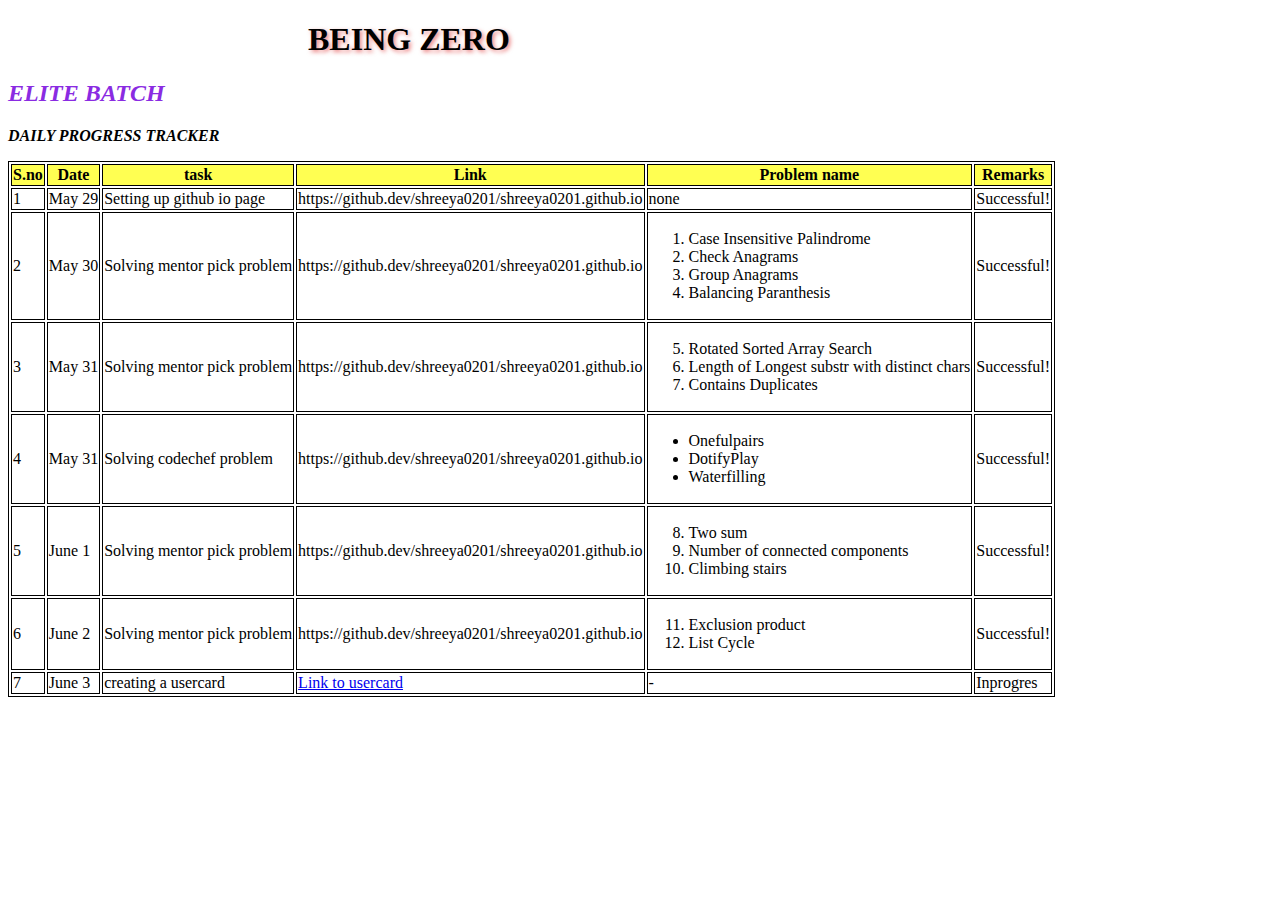
==== index.html @ 0e1f5a8d "done" ====
<!DOCTYPE html>
<html lang="en">
<head>
    <meta charset="UTF-8">
    <meta http-equiv="X-UA-Compatible" content="IE=edge">
    <meta name="viewport" content="width=device-width, initial-scale=1.0">
    <title>Shreeya Ganji</title>
    <link rel="stylesheet" type="text/css" href="style.css">

</head>
<body >
    <h1 class="shadow-heading">BEING ZERO</h1>
    <h2><i>ELITE BATCH</i></h2>
    <p><i>  <b> DAILY PROGRESS TRACKER</b> </i></p>
    <script src="script.js"></script>
    <table>
        <tr>
            <th>S.no</th>
            <th>Date</th>
            <th>task</th>
            <th>Link</th>
            <th>Problem name</th>
            <th>Remarks</th>
        </tr>
        <tr>
            <td>1</td>
            <td>May 29</td>
            <td>Setting up github io page</td>
            <td>https://github.dev/shreeya0201/shreeya0201.github.io</td>
            <td>none</td>
            <td>Successful!</td>
        </tr>
        <tr>
            <td>2</td>
            <td>May 30</td>
            <td>Solving mentor pick problem</td>
            <td>https://github.dev/shreeya0201/shreeya0201.github.io</td>
            <td>      <ol>
                <li>Case Insensitive Palindrome</li>
                <li>Check Anagrams</li>
                <li>Group Anagrams</li>
                <li>Balancing Paranthesis</li>
                </ol>
        </td>
            <td>Successful!</td>
        </tr>
        <tr>
            <td>3</td>
            <td>May 31</td>
            <td>Solving mentor pick problem</td>
            <td>https://github.dev/shreeya0201/shreeya0201.github.io</td>
            <td>      <ol start="5">
                <li>Rotated Sorted Array Search</li>
                <li>Length of Longest substr with distinct chars</li>
                <li>Contains Duplicates</li>


                </ol>
        </td>
            <td>Successful!</td>
        </tr>
        <tr>
            <td>4</td>
            <td>May 31</td>
            <td>Solving codechef problem</td>
            <td>https://github.dev/shreeya0201/shreeya0201.github.io</td>
            <td>      <ul >
                <li>Onefulpairs</li>
                <li>DotifyPlay</li>
                <li>Waterfilling</li>


                </ul>
        </td>
            <td>Successful!</td>
        </tr>
        <tr>
            <td>5</td>
            <td>June 1</td>
            <td>Solving mentor pick problem</td>
            <td>https://github.dev/shreeya0201/shreeya0201.github.io</td>
            <td>      <ol start="8">
                <li>Two sum</li>
                <li>Number of connected components</li>
                <li>Climbing stairs</li>


                </ol>
        </td>
            <td>Successful!</td>
        </tr>
        <tr>
            <td>6</td>
            <td>June 2</td>
            <td>Solving mentor pick problem</td>
            <td>https://github.dev/shreeya0201/shreeya0201.github.io</td>
            <td>      <ol start="11">
                <li>Exclusion product</li>
                <li>List Cycle</li>
              


                </ol>
        </td>
            <td>Successful!</td>
        </tr>
        <tr>
            <td>7</td>
            <td>June 3</td>
            <td>creating  a usercard</td>
            <td>
                <a href="./card.html">Link to usercard</a>
            
            </td>
            <td> - </td>
            <td>Inprogres </td>
        </tr>





    </table>
    
</body>
</html>
---- style.css ----
h2{
    color: blueviolet;
}
table,th,td{
    border:1px solid black;
}
table {
    color:black;
  }
  th {
    background-color: #ffff00ad;
  }
  
  .shadow-heading {
    text-shadow: 2px 2px 4px rgba(218, 10, 10, 0.5);
    padding-left: 300px; 
  }
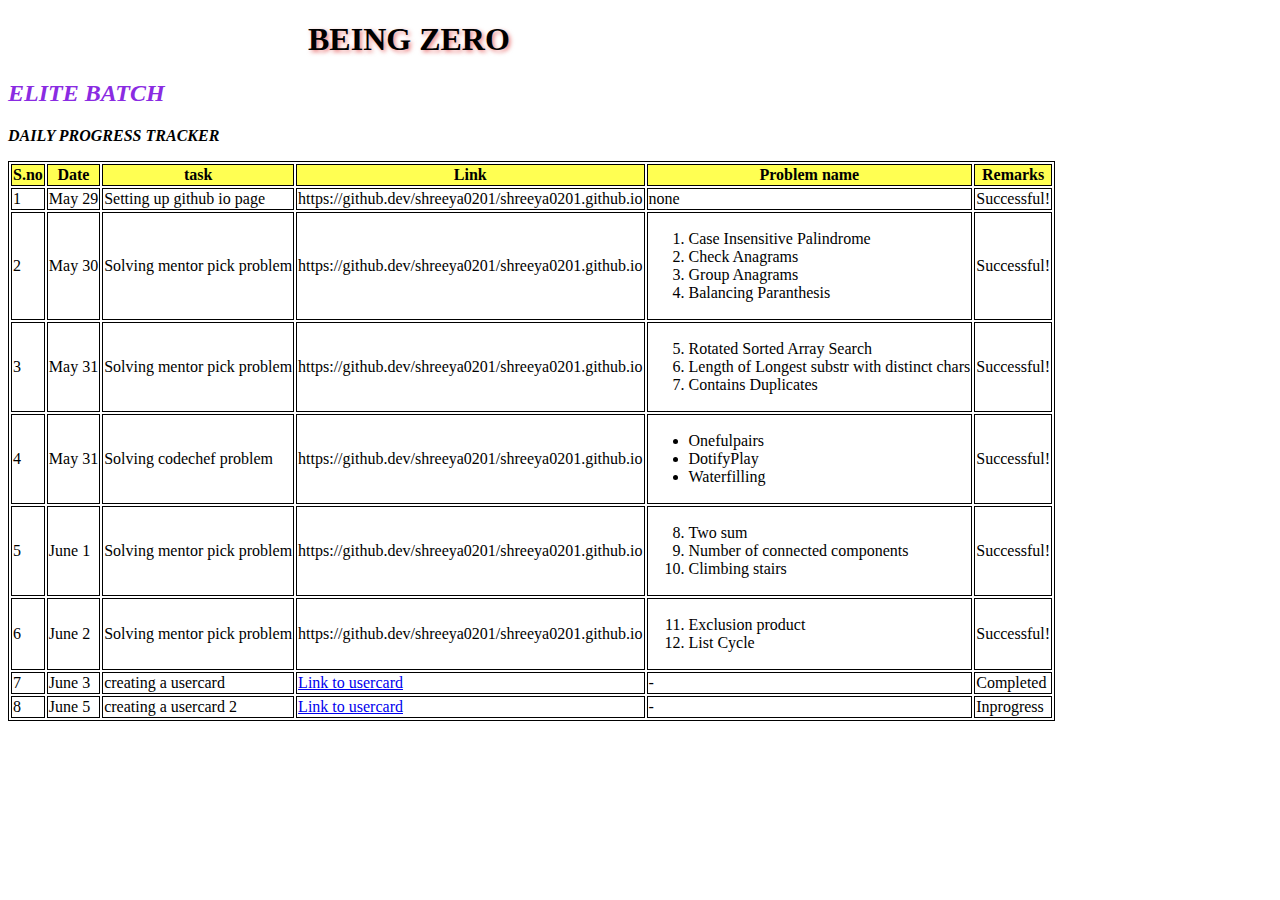
==== commit ed88918f: "user card 2 done" ====
--- a/index.html
+++ b/index.html
@@ -113,8 +113,22 @@
             
             </td>
             <td> - </td>
-            <td>Inprogres </td>
+            <td>Completed </td>
         </tr>
+        <tr>
+            <td>8</td>
+            <td>June 5</td>
+            <td>creating  a usercard 2</td>
+            <td>
+                <a href="./card2.html">Link to usercard</a>
+            
+            </td>
+            <td> - </td>
+            <td>Inprogress </td>
+
+
+        </tr>
+
 
 
 
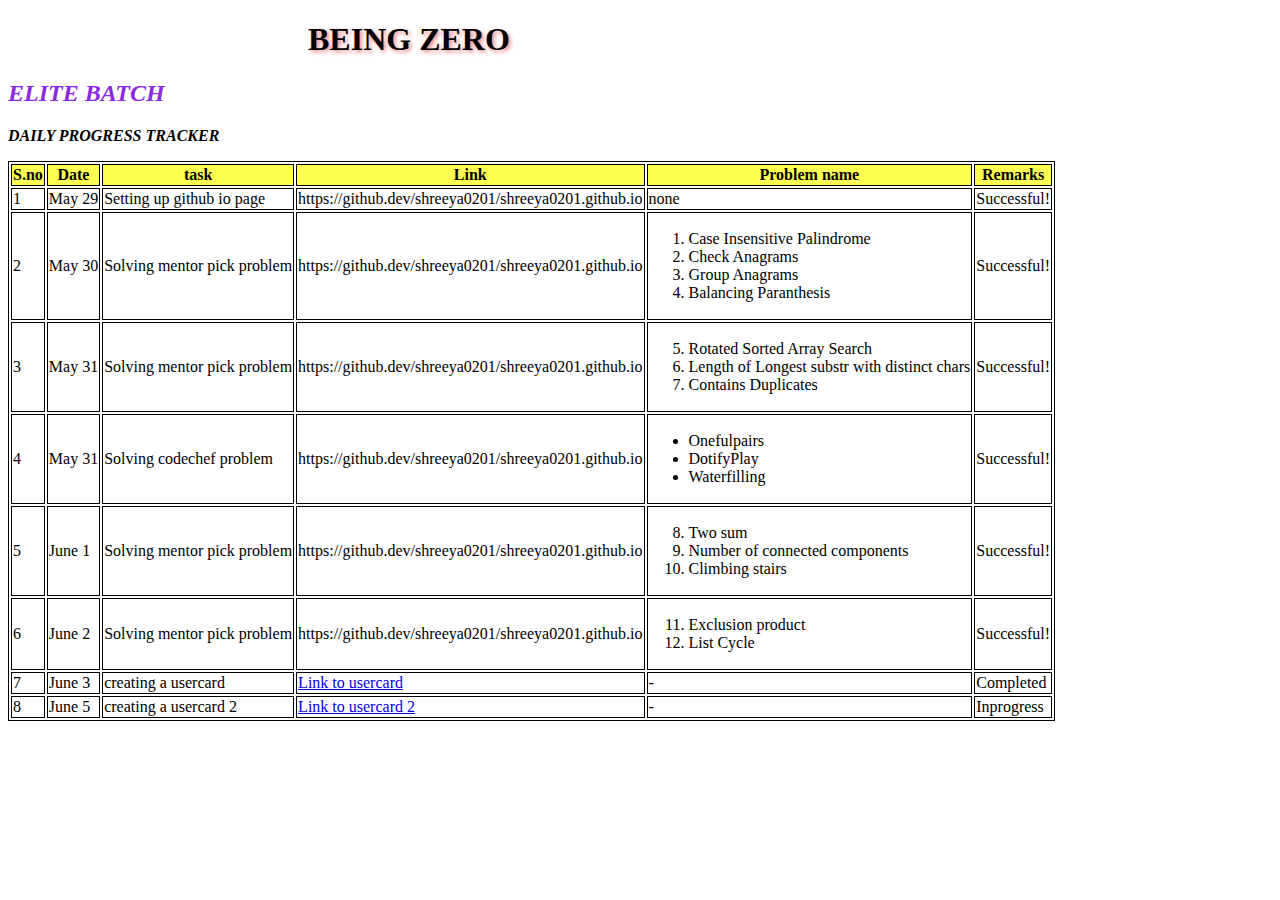
==== commit 7bdb4a5a: "changes made" ====
--- a/index.html
+++ b/index.html
@@ -120,7 +120,7 @@
             <td>June 5</td>
             <td>creating  a usercard 2</td>
             <td>
-                <a href="./card2.html">Link to usercard</a>
+                <a href="./card2.html">Link to usercard 2</a>
             
             </td>
             <td> - </td>
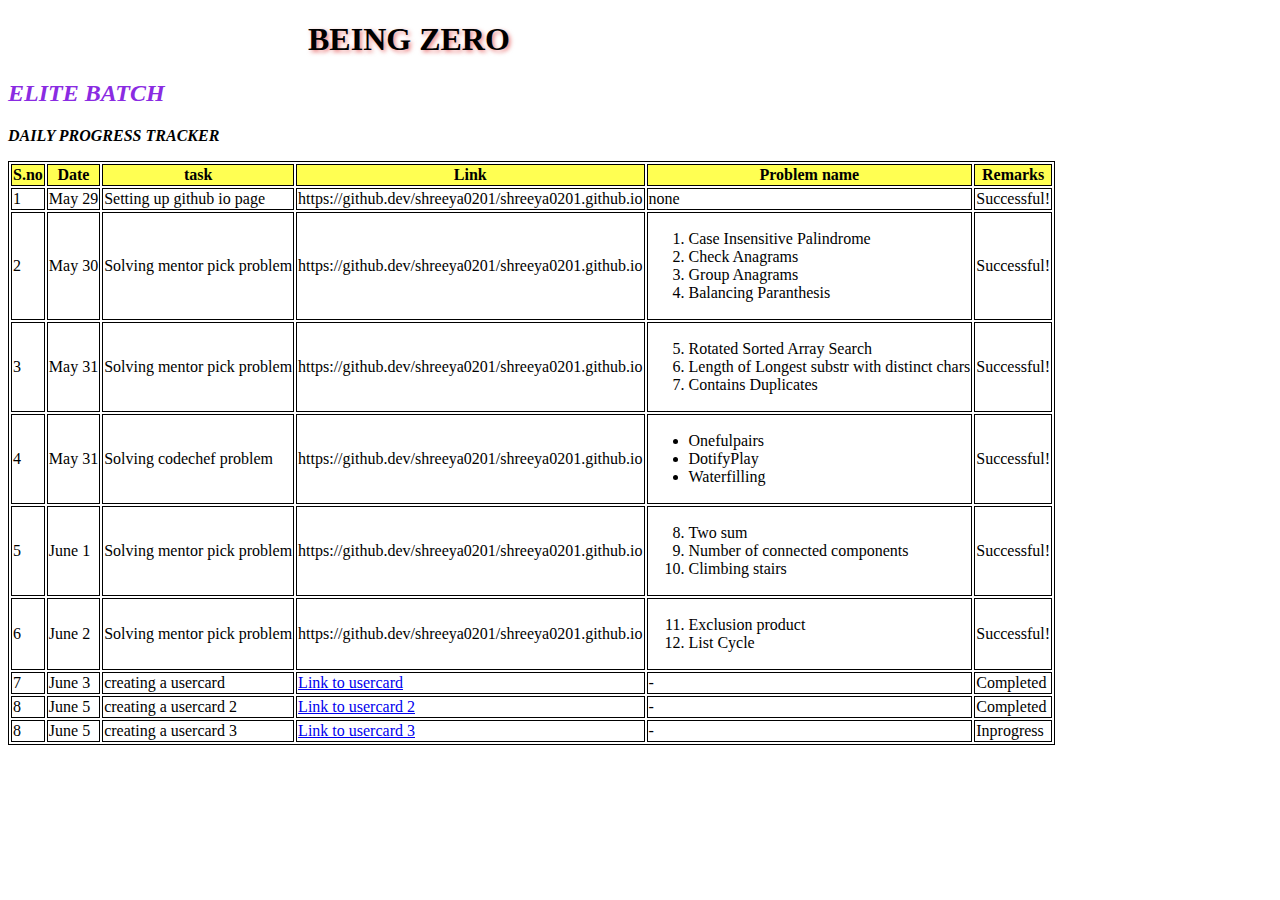
==== commit 8689d076: "done" ====
--- a/index.html
+++ b/index.html
@@ -124,10 +124,21 @@
             
             </td>
             <td> - </td>
-            <td>Inprogress </td>
+            <td>Completed </td>
+
 
 
         </tr>
+        <tr>
+            <td>8</td>
+            <td>June 5</td>
+            <td>creating  a usercard 3</td>
+            <td>
+                <a href="./card3.html">Link to usercard 3</a>
+            
+            </td>
+            <td> - </td>
+            <td>Inprogress </td>
 
 
 
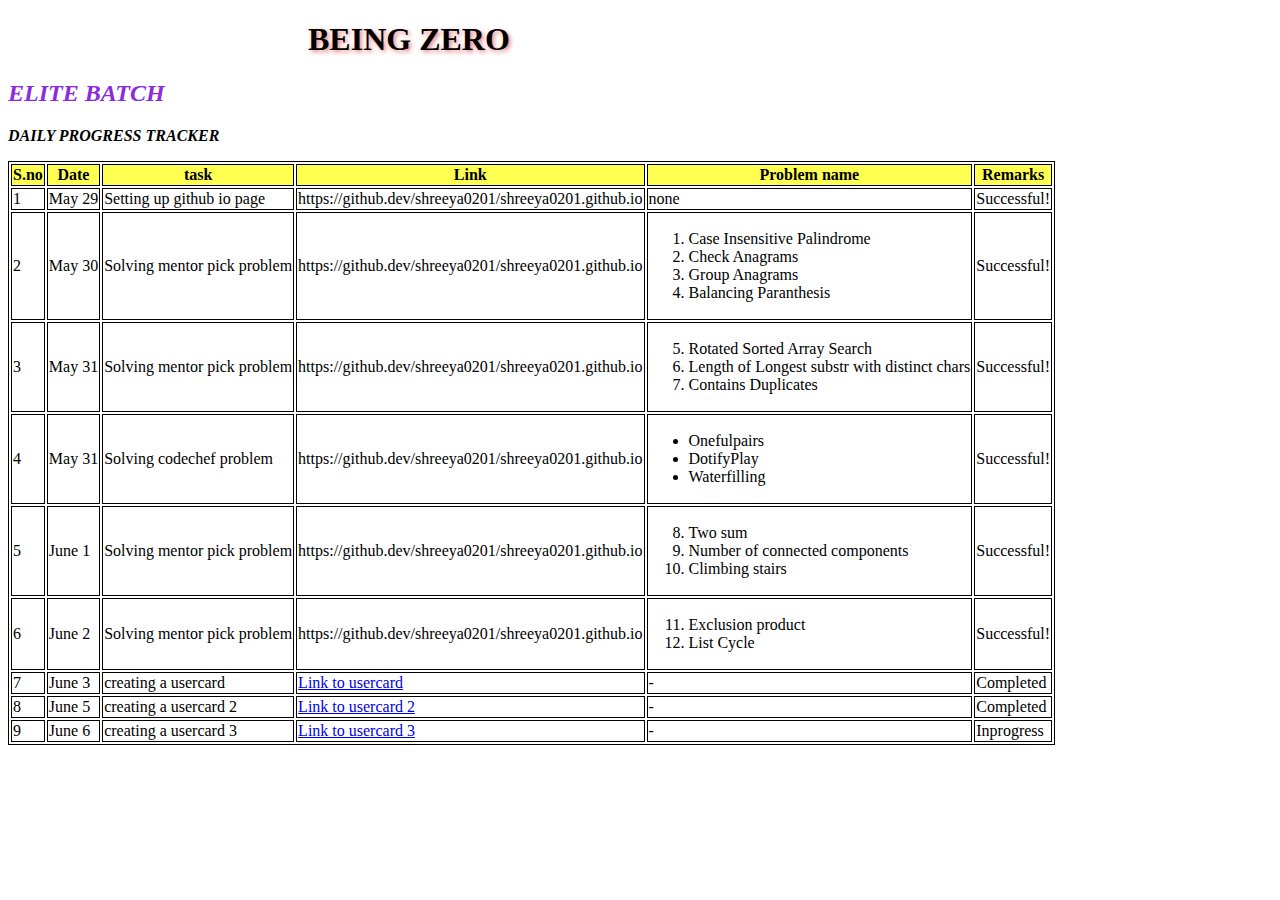
==== commit 7933d223: "changes made to index" ====
--- a/index.html
+++ b/index.html
@@ -130,8 +130,8 @@
 
         </tr>
         <tr>
-            <td>8</td>
-            <td>June 5</td>
+            <td>9</td>
+            <td>June 6</td>
             <td>creating  a usercard 3</td>
             <td>
                 <a href="./card3.html">Link to usercard 3</a>
@@ -139,6 +139,7 @@
             </td>
             <td> - </td>
             <td>Inprogress </td>
+            </tr>
 
 
 
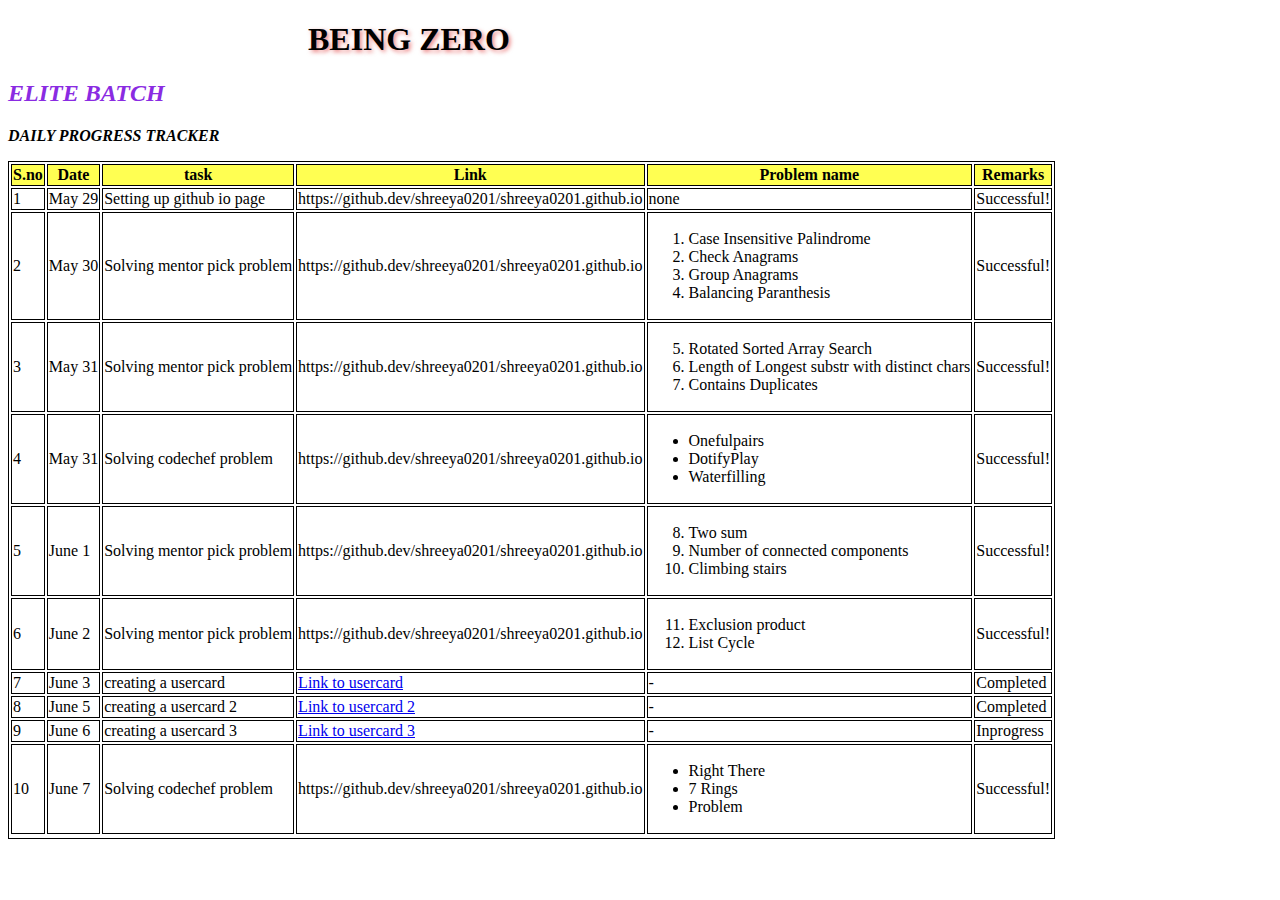
==== commit d5e99670: "codechef" ====
--- a/index.html
+++ b/index.html
@@ -140,6 +140,23 @@
             <td> - </td>
             <td>Inprogress </td>
             </tr>
+            <tr>
+                <td>10</td>
+                <td>June 7</td>
+                <td>Solving codechef problem</td>
+                <td>https://github.dev/shreeya0201/shreeya0201.github.io</td>
+                <td>      <ul>
+                    <li>Right There</li>
+                    <li>7 Rings</li>
+                  <li>Problem</li>
+    
+    
+                    </ul>
+            </td>
+                <td>Successful!</td>
+            </tr>
+            <tr>
+    
 
 
 
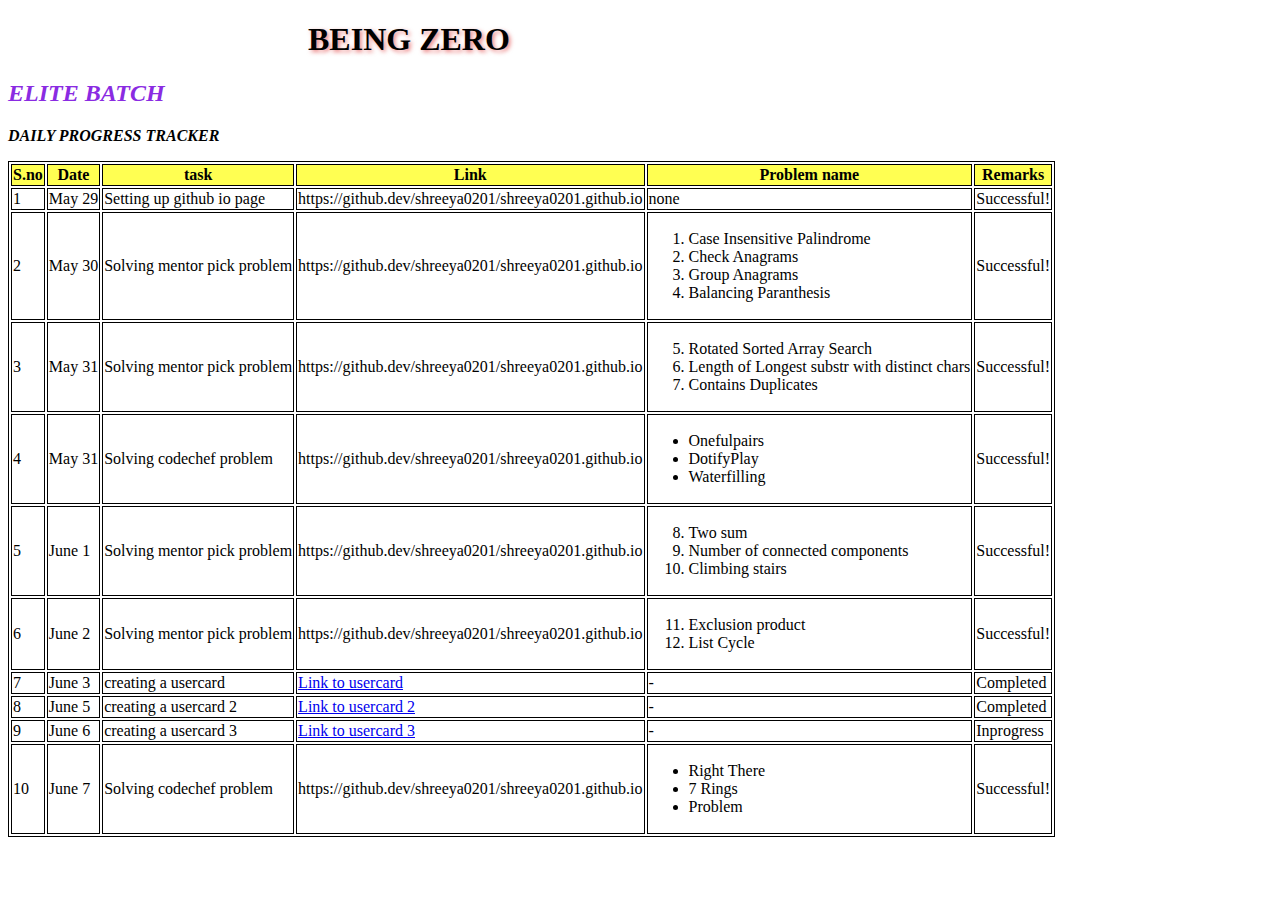
==== commit bb240160: "changes made" ====
--- a/index.html
+++ b/index.html
@@ -155,7 +155,7 @@
             </td>
                 <td>Successful!</td>
             </tr>
-            <tr>
+            
     
 
 
